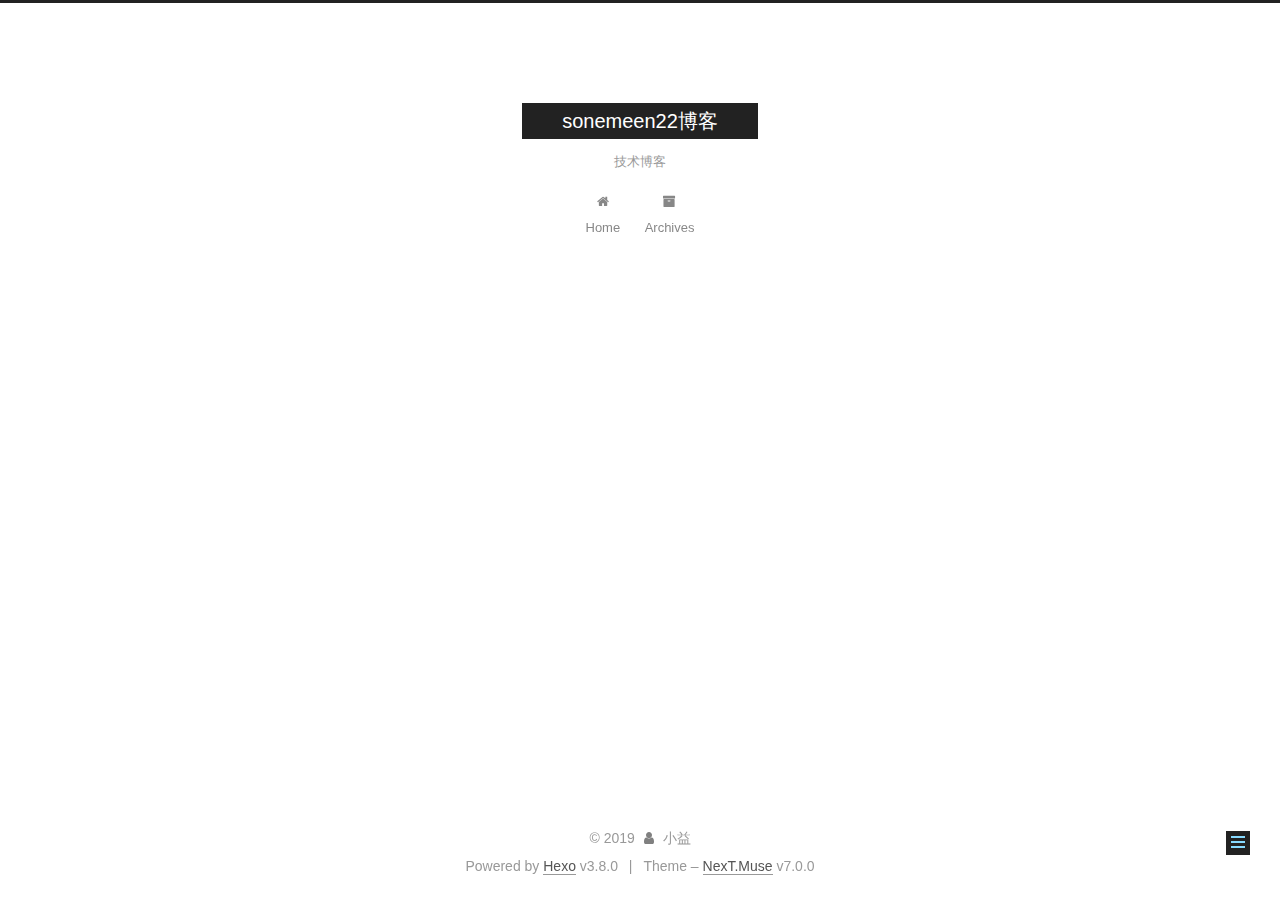
==== about/index.html @ 902f1048 "阅读次数" ====
<!DOCTYPE html>












  


<html class="theme-next muse use-motion" lang="">
<head><meta name="generator" content="Hexo 3.8.0">
  <meta charset="UTF-8">
<meta http-equiv="X-UA-Compatible" content="IE=edge">
<meta name="viewport" content="width=device-width, initial-scale=1, maximum-scale=2">
<meta name="theme-color" content="#222">


























<link rel="stylesheet" href="/lib/font-awesome/css/font-awesome.min.css?v=4.6.2">

<link rel="stylesheet" href="/css/main.css?v=7.0.0">


  <link rel="apple-touch-icon" sizes="180x180" href="/images/apple-touch-icon-next.png?v=7.0.0">


  <link rel="icon" type="image/png" sizes="32x32" href="/images/favicon-32x32-next.png?v=7.0.0">


  <link rel="icon" type="image/png" sizes="16x16" href="/images/favicon-16x16-next.png?v=7.0.0">


  <link rel="mask-icon" href="/images/logo.svg?v=7.0.0" color="#222">







<script id="hexo.configurations">
  var NexT = window.NexT || {};
  var CONFIG = {
    root: '/',
    scheme: 'Muse',
    version: '7.0.0',
    sidebar: {"position":"left","display":"post","offset":12,"b2t":false,"scrollpercent":false,"onmobile":false,"dimmer":false},
    fancybox: false,
    fastclick: false,
    lazyload: false,
    tabs: true,
    motion: {"enable":true,"async":false,"transition":{"post_block":"fadeIn","post_header":"slideDownIn","post_body":"slideDownIn","coll_header":"slideLeftIn","sidebar":"slideUpIn"}},
    algolia: {
      applicationID: '',
      apiKey: '',
      indexName: '',
      hits: {"per_page":10},
      labels: {"input_placeholder":"Search for Posts","hits_empty":"We didn't find any results for the search: ${query}","hits_stats":"${hits} results found in ${time} ms"}
    }
  };
</script>


  




  <meta name="description" content="C++开发，游戏引擎、AI。">
<meta name="keywords" content="C++，算法，机器学习">
<meta property="og:type" content="website">
<meta property="og:title" content="me">
<meta property="og:url" content="http://yoursite.com/about/index.html">
<meta property="og:site_name" content="sonemeen22博客">
<meta property="og:description" content="C++开发，游戏引擎、AI。">
<meta property="og:locale" content="default">
<meta property="og:updated_time" content="2019-02-25T10:17:49.545Z">
<meta name="twitter:card" content="summary">
<meta name="twitter:title" content="me">
<meta name="twitter:description" content="C++开发，游戏引擎、AI。">






  <link rel="canonical" href="http://yoursite.com/about/">



<script id="page.configurations">
  CONFIG.page = {
    sidebar: "",
  };
</script>

  <title>me | sonemeen22博客</title>
  












  <noscript>
  <style>
  .use-motion .motion-element,
  .use-motion .brand,
  .use-motion .menu-item,
  .sidebar-inner,
  .use-motion .post-block,
  .use-motion .pagination,
  .use-motion .comments,
  .use-motion .post-header,
  .use-motion .post-body,
  .use-motion .collection-title { opacity: initial; }

  .use-motion .logo,
  .use-motion .site-title,
  .use-motion .site-subtitle {
    opacity: initial;
    top: initial;
  }

  .use-motion .logo-line-before i { left: initial; }
  .use-motion .logo-line-after i { right: initial; }
  </style>
</noscript>

</head>

<body itemscope="" itemtype="http://schema.org/WebPage" lang="default">

  
  
    
  

  <div class="container sidebar-position-left page-post-detail">
    <div class="headband"></div>

    <header id="header" class="header" itemscope="" itemtype="http://schema.org/WPHeader">
      <div class="header-inner"><div class="site-brand-wrapper">
  <div class="site-meta">
    

    <div class="custom-logo-site-title">
      <a href="/" class="brand" rel="start">
        <span class="logo-line-before"><i></i></span>
        <span class="site-title">sonemeen22博客</span>
        <span class="logo-line-after"><i></i></span>
      </a>
    </div>
    
      
        <p class="site-subtitle">技术博客</p>
      
    
    
  </div>

  <div class="site-nav-toggle">
    <button aria-label="Toggle navigation bar">
      <span class="btn-bar"></span>
      <span class="btn-bar"></span>
      <span class="btn-bar"></span>
    </button>
  </div>
</div>



<nav class="site-nav">
  
    <ul id="menu" class="menu">
      
        
        
        
          
          <li class="menu-item menu-item-home">

    
    
    
      
    

    

    <a href="/" rel="section"><i class="menu-item-icon fa fa-fw fa-home"></i> <br>Home</a>

  </li>
        
        
        
          
          <li class="menu-item menu-item-archives">

    
    
    
      
    

    

    <a href="/archives/" rel="section"><i class="menu-item-icon fa fa-fw fa-archive"></i> <br>Archives</a>

  </li>

      
      
    </ul>
  

  
    

    
    
      
      
    
      
      
    
    

  


  

  
</nav>



  



</div>
    </header>

    


    <main id="main" class="main">
      <div class="main-inner">
        <div class="content-wrap">
          
          <div id="content" class="content">
            

  <div id="posts" class="posts-expand">
    
    
    
    <div class="post-block page">
      <header class="post-header">

<h1 class="post-title" itemprop="name headline">me

</h1>

<div class="post-meta">
  
  



</div>

</header>

      
      
      
      <div class="post-body">
        
        
          <p>C++开发，游戏引擎、AI。</p>

        
      </div>
      
      
      
    </div>
    



    
    
    
  </div>


          </div>
          

  



        </div>
        
          
  
  <div class="sidebar-toggle">
    <div class="sidebar-toggle-line-wrap">
      <span class="sidebar-toggle-line sidebar-toggle-line-first"></span>
      <span class="sidebar-toggle-line sidebar-toggle-line-middle"></span>
      <span class="sidebar-toggle-line sidebar-toggle-line-last"></span>
    </div>
  </div>

  <aside id="sidebar" class="sidebar">
    <div class="sidebar-inner">

      

      

      <div class="site-overview-wrap sidebar-panel sidebar-panel-active">
        <div class="site-overview">
          <div class="site-author motion-element" itemprop="author" itemscope="" itemtype="http://schema.org/Person">
            
              <p class="site-author-name" itemprop="name">小益</p>
              <p class="site-description motion-element" itemprop="description">开发，C++工程师</p>
          </div>

          
            <nav class="site-state motion-element">
              
                <div class="site-state-item site-state-posts">
                
                  <a href="/archives/">
                
                    <span class="site-state-item-count">3</span>
                    <span class="site-state-item-name">posts</span>
                  </a>
                </div>
              

              

              
            </nav>
          

          

          

          

          
          

          
            
          
          

        </div>
      </div>

      

      

    </div>
  </aside>
  


        
      </div>
    </main>

    <footer id="footer" class="footer">
      <div class="footer-inner">
        <div class="copyright">&copy; <span itemprop="copyrightYear">2019</span>
  <span class="with-love" id="animate">
    <i class="fa fa-user"></i>
  </span>
  <span class="author" itemprop="copyrightHolder">小益</span>

  

  
</div>


  <div class="powered-by">Powered by <a href="https://hexo.io" class="theme-link" rel="noopener" target="_blank">Hexo</a> v3.8.0</div>



  <span class="post-meta-divider">|</span>



  <div class="theme-info">Theme – <a href="https://theme-next.org" class="theme-link" rel="noopener" target="_blank">NexT.Muse</a> v7.0.0</div>




        








        
      </div>
    </footer>

    
      <div class="back-to-top">
        <i class="fa fa-arrow-up"></i>
        
      </div>
    

    

    

    
  </div>

  

<script>
  if (Object.prototype.toString.call(window.Promise) !== '[object Function]') {
    window.Promise = null;
  }
</script>


























  
  <script src="/lib/jquery/index.js?v=2.1.3"></script>

  
  <script src="/lib/velocity/velocity.min.js?v=1.2.1"></script>

  
  <script src="/lib/velocity/velocity.ui.min.js?v=1.2.1"></script>


  


  <script src="/js/src/utils.js?v=7.0.0"></script>

  <script src="/js/src/motion.js?v=7.0.0"></script>



  
  


  <script src="/js/src/schemes/muse.js?v=7.0.0"></script>



  
  <script src="/js/src/scrollspy.js?v=7.0.0"></script>
<script src="/js/src/post-details.js?v=7.0.0"></script>



  


  <script src="/js/src/bootstrap.js?v=7.0.0"></script>


  
  


  


  




  

  

  

  

  

  

  

  

  

  

  

  

  

</body>
</html>
---- css/main.css ----
/* normalize.css v3.0.2 | MIT License | git.io/normalize */
html {
  font-family: sans-serif; /* 1 */
  -ms-text-size-adjust: 100%; /* 2 */
  -webkit-text-size-adjust: 100%; /* 2 */
}
body {
  margin: 0;
}
article,
aside,
details,
figcaption,
figure,
footer,
header,
hgroup,
main,
menu,
nav,
section,
summary {
  display: block;
}
audio,
canvas,
progress,
video {
  display: inline-block; /* 1 */
  vertical-align: baseline; /* 2 */
}
audio:not([controls]) {
  display: none;
  height: 0;
}
[hidden],
template {
  display: none;
}
a {
  background-color: transparent;
}
a:active,
a:hover {
  outline: 0;
}
abbr[title] {
  border-bottom: 1px dotted;
}
b,
strong {
  font-weight: bold;
}
dfn {
  font-style: italic;
}
h1 {
  font-size: 2em;
  margin: 0.67em 0;
}
mark {
  background: #ff0;
  color: #000;
}
small {
  font-size: 80%;
}
sub,
sup {
  font-size: 75%;
  line-height: 0;
  position: relative;
  vertical-align: baseline;
}
sup {
  top: -0.5em;
}
sub {
  bottom: -0.25em;
}
img {
  border: 0;
}
svg:not(:root) {
  overflow: hidden;
}
figure {
  margin: 1em 40px;
}
hr {
  -moz-box-sizing: content-box;
  box-sizing: content-box;
  height: 0;
}
pre {
  overflow: auto;
}
code,
kbd,
pre,
samp {
  font-family: monospace, monospace;
  font-size: 1em;
}
button,
input,
optgroup,
select,
textarea {
  color: inherit; /* 1 */
  font: inherit; /* 2 */
  margin: 0; /* 3 */
}
button {
  overflow: visible;
}
button,
select {
  text-transform: none;
}
button,
html input[type="button"],
input[type="reset"],
input[type="submit"] {
  -webkit-appearance: button; /* 2 */
  cursor: pointer; /* 3 */
}
button[disabled],
html input[disabled] {
  cursor: default;
}
button::-moz-focus-inner,
input::-moz-focus-inner {
  border: 0;
  padding: 0;
}
input {
  line-height: normal;
}
input[type="checkbox"],
input[type="radio"] {
  box-sizing: border-box; /* 1 */
  padding: 0; /* 2 */
}
input[type="number"]::-webkit-inner-spin-button,
input[type="number"]::-webkit-outer-spin-button {
  height: auto;
}
input[type="search"] {
  -webkit-appearance: textfield; /* 1 */
  -moz-box-sizing: content-box;
  -webkit-box-sizing: content-box; /* 2 */
  box-sizing: content-box;
}
input[type="search"]::-webkit-search-cancel-button,
input[type="search"]::-webkit-search-decoration {
  -webkit-appearance: none;
}
fieldset {
  border: 1px solid #c0c0c0;
  margin: 0 2px;
  padding: 0.35em 0.625em 0.75em;
}
legend {
  border: 0; /* 1 */
  padding: 0; /* 2 */
}
textarea {
  overflow: auto;
}
optgroup {
  font-weight: bold;
}
table {
  border-collapse: collapse;
  border-spacing: 0;
}
td,
th {
  padding: 0;
}
::selection {
  background: #262a30;
  color: #fff;
}
body {
  position: relative;
  font-family: 'Lato', "PingFang SC", "Microsoft YaHei", sans-serif;
  font-size: 14px;
  line-height: 2;
  color: #555;
  background: #fff;
}
@media (max-width: 767px) {
  body {
    padding-right: 0 !important;
  }
}
@media (min-width: 768px) and (max-width: 991px) {
  body {
    padding-right: 0 !important;
  }
}
@media (min-width: 1200px) {
  body {
    font-size: 16px;
  }
}
h1,
h2,
h3,
h4,
h5,
h6 {
  margin: 0;
  padding: 0;
  font-weight: bold;
  line-height: 1.5;
  font-family: 'Lato', "PingFang SC", "Microsoft YaHei", sans-serif;
}
h1,
h2,
h3,
h4,
h5,
h6 {
  margin: 20px 0 15px;
}
h1 {
  font-size: 22px;
}
h1 code {
  font-size: 22px;
}
@media (max-width: 767px) {
  h1 {
    font-size: 18px;
  }
  h1 code {
    font-size: 18px;
  }
}
h2 {
  font-size: 20px;
}
h2 code {
  font-size: 20px;
}
@media (max-width: 767px) {
  h2 {
    font-size: 16px;
  }
  h2 code {
    font-size: 16px;
  }
}
h3 {
  font-size: 18px;
}
h3 code {
  font-size: 18px;
}
@media (max-width: 767px) {
  h3 {
    font-size: 14px;
  }
  h3 code {
    font-size: 14px;
  }
}
h4 {
  font-size: 16px;
}
h4 code {
  font-size: 16px;
}
@media (max-width: 767px) {
  h4 {
    font-size: 12px;
  }
  h4 code {
    font-size: 12px;
  }
}
h5 {
  font-size: 14px;
}
h5 code {
  font-size: 14px;
}
@media (max-width: 767px) {
  h5 {
    font-size: 10px;
  }
  h5 code {
    font-size: 10px;
  }
}
h6 {
  font-size: 12px;
}
h6 code {
  font-size: 12px;
}
@media (max-width: 767px) {
  h6 {
    font-size: 8px;
  }
  h6 code {
    font-size: 8px;
  }
}
p {
  margin: 0 0 20px 0;
}
a,
span.exturl {
  overflow-wrap: break-word;
  word-wrap: break-word;
  background-color: transparent;
  color: #555;
  text-decoration: none;
  outline: none;
  border-bottom: 1px solid #999;
  cursor: pointer;
}
a:hover,
span.exturl:hover {
  color: #222;
  border-bottom-color: #222;
}
blockquote {
  margin: 0;
  padding: 0;
}
img {
  display: block;
  margin: auto;
  max-width: 100%;
  height: auto;
}
hr {
  margin: 40px 0;
  height: 3px;
  border: none;
  background-color: #ddd;
  background-image: repeating-linear-gradient(-45deg, #fff, #fff 4px, transparent 4px, transparent 8px);
}
blockquote {
  padding: 0 15px;
  color: #666;
  border-left: 4px solid #ddd;
}
blockquote cite::before {
  content: "-";
  padding: 0 5px;
}
dt {
  font-weight: 700;
}
dd {
  margin: 0;
  padding: 0;
}
kbd {
  border: 1px solid #ccc;
  border-radius: 0.2em;
  box-shadow: 0.1em 0.1em 0.2em rgba(0,0,0,0.1);
  background-color: #f9f9f9;
  font-family: inherit;
  background-image: -webkit-linear-gradient(top, #eee, #fff, #eee);
  padding: 0.1em 0.3em;
  white-space: nowrap;
}
.text-left {
  text-align: left;
}
.text-center {
  text-align: center;
}
.text-right {
  text-align: right;
}
.text-justify {
  text-align: justify;
}
.text-nowrap {
  white-space: nowrap;
}
.text-lowercase {
  text-transform: lowercase;
}
.text-uppercase {
  text-transform: uppercase;
}
.text-capitalize {
  text-transform: capitalize;
}
.center-block {
  display: block;
  margin-left: auto;
  margin-right: auto;
}
.clearfix:before,
.clearfix:after {
  content: " ";
  display: table;
}
.clearfix:after {
  clear: both;
}
.pullquote {
  width: 45%;
}
.pullquote.left {
  float: left;
  margin-left: 5px;
  margin-right: 10px;
}
.pullquote.right {
  float: right;
  margin-left: 10px;
  margin-right: 5px;
}
.affix.affix.affix {
  position: fixed;
}
.translation {
  margin-top: -20px;
  font-size: 14px;
  color: #999;
}
.scrollbar-measure {
  width: 100px;
  height: 100px;
  overflow: scroll;
  position: absolute;
  top: -9999px;
}
.use-motion .motion-element {
  opacity: 0;
}
.table-container {
  margin: 20px 0;
  overflow: auto;
  -webkit-overflow-scrolling: touch;
}
table {
  width: 100%;
  border-collapse: collapse;
  border-spacing: 0;
  font-size: 14px;
}
table>tbody>tr:nth-of-type(odd) {
  background-color: #f9f9f9;
}
table>tbody>tr:hover {
  background-color: #f5f5f5;
}
caption,
th,
td {
  padding: 8px;
  text-align: left;
  vertical-align: middle;
  font-weight: normal;
}
th,
td {
  border: 1px solid #ddd;
  border-bottom: 3px solid #ddd;
}
th {
  padding-bottom: 10px;
  font-weight: 700;
}
td {
  border-bottom-width: 1px;
}
html,
body {
  height: 100%;
}
.container {
  position: relative;
}
.header-inner {
  margin: 0 auto;
  padding: 100px 0 70px;
  width: 700px;
}
@media (min-width: 1200px) {
  .container .header-inner {
    width: 800px;
  }
}
@media (min-width: 1600px) {
  .container .header-inner {
    width: 900px;
  }
}
.main-inner {
  margin: 0 auto;
  width: 700px;
}
@media (min-width: 1200px) {
  .container .main-inner {
    width: 800px;
  }
}
@media (min-width: 1600px) {
  .container .main-inner {
    width: 900px;
  }
}
.footer {
  padding: 20px 0;
}
.footer-inner {
  box-sizing: border-box;
  margin: 0px auto;
  width: 700px;
}
@media (min-width: 1200px) {
  .container .footer-inner {
    width: 800px;
  }
}
@media (min-width: 1600px) {
  .container .footer-inner {
    width: 900px;
  }
}
pre,
.highlight {
  overflow: auto;
  margin: 20px 0;
  padding: 0;
  font-size: 14px;
  color: #4d4d4c;
  background: #f7f7f7;
  line-height: 1.6;
}
pre,
code {
  font-family: consolas, Menlo, "PingFang SC", "Microsoft YaHei", monospace;
}
code {
  overflow-wrap: break-word;
  word-wrap: break-word;
  padding: 2px 4px;
  color: #555;
  background: #eee;
  border-radius: 3px;
  font-size: 14px;
}
pre {
  padding: 10px;
}
pre code {
  padding: 0;
  color: #4d4d4c;
  background: none;
  text-shadow: none;
}
.highlight {
  border-radius: 1px;
}
.highlight pre {
  border: none;
  margin: 0;
  padding: 10px 0;
}
.highlight table {
  margin: 0;
  width: auto;
  border: none;
}
.highlight td {
  border: none;
  padding: 0;
}
.highlight figcaption {
  font-size: 1em;
  color: #4d4d4c;
  line-height: 1em;
  margin-bottom: 1em;
  margin: 0em;
  padding: 0.5em;
  background: #eee;
  border-bottom: 1px solid #e9e9e9;
}
.highlight figcaption:before,
.highlight figcaption:after {
  content: " ";
  display: table;
}
.highlight figcaption:after {
  clear: both;
}
.highlight figcaption a {
  float: right;
  color: #4d4d4c;
}
.highlight figcaption a:hover {
  border-bottom-color: #4d4d4c;
}
.highlight .gutter pre {
  padding-left: 10px;
  padding-right: 10px;
  color: #869194;
  text-align: right;
  background-color: #eff2f3;
}
.highlight .code pre {
  width: 100%;
  padding-left: 10px;
  padding-right: 10px;
  background-color: #f7f7f7;
}
.highlight .line {
  height: 20px;
}
.gutter {
  -webkit-user-select: none;
  -moz-user-select: none;
  -ms-user-select: none;
  user-select: none;
}
.gist table {
  width: auto;
}
.gist table td {
  border: none;
}
pre .deletion {
  background: #fdd;
}
pre .addition {
  background: #dfd;
}
pre .meta {
  color: #8959a8;
}
pre .comment {
  color: #8e908c;
}
pre .variable,
pre .attribute,
pre .tag,
pre .name,
pre .regexp,
pre .ruby .constant,
pre .xml .tag .title,
pre .xml .pi,
pre .xml .doctype,
pre .html .doctype,
pre .css .id,
pre .css .class,
pre .css .pseudo {
  color: #c82829;
}
pre .number,
pre .preprocessor,
pre .built_in,
pre .builtin-name,
pre .literal,
pre .params,
pre .constant,
pre .command {
  color: #f5871f;
}
pre .ruby .class .title,
pre .css .rules .attribute,
pre .string,
pre .symbol,
pre .value,
pre .inheritance,
pre .header,
pre .ruby .symbol,
pre .xml .cdata,
pre .special,
pre .formula {
  color: #718c00;
}
pre .title,
pre .css .hexcolor {
  color: #3e999f;
}
pre .function,
pre .python .decorator,
pre .python .title,
pre .ruby .function .title,
pre .ruby .title .keyword,
pre .perl .sub,
pre .javascript .title,
pre .coffeescript .title {
  color: #4271ae;
}
pre .keyword,
pre .javascript .function {
  color: #8959a8;
}
.posts-expand .post-body img.full-image {
  border: none;
}
.blockquote-center,
.page-home .post-type-quote blockquote,
.page-post-detail .post-type-quote blockquote {
  position: relative;
  margin: 40px 0;
  padding: 0;
  border-left: none;
  text-align: center;
}
.blockquote-center::before,
.page-home .post-type-quote blockquote::before,
.page-post-detail .post-type-quote blockquote::before,
.blockquote-center::after,
.page-home .post-type-quote blockquote::after,
.page-post-detail .post-type-quote blockquote::after {
  position: absolute;
  content: ' ';
  display: block;
  width: 100%;
  height: 24px;
  opacity: 0.2;
  background-repeat: no-repeat;
  background-position: 0 -6px;
  background-size: 22px 22px;
}
.blockquote-center::before,
.page-home .post-type-quote blockquote::before,
.page-post-detail .post-type-quote blockquote::before {
  top: -20px;
  background-image: url("../images/quote-l.svg");
  border-top: 1px solid #ccc;
}
.blockquote-center::after,
.page-home .post-type-quote blockquote::after,
.page-post-detail .post-type-quote blockquote::after {
  bottom: -20px;
  background-image: url("../images/quote-r.svg");
  border-bottom: 1px solid #ccc;
  background-position: 100% 8px;
}
.blockquote-center p,
.page-home .post-type-quote blockquote p,
.page-post-detail .post-type-quote blockquote p,
.blockquote-center div,
.page-home .post-type-quote blockquote div,
.page-post-detail .post-type-quote blockquote div {
  text-align: center;
}
.post .post-body .group-picture img {
  box-sizing: border-box;
  padding: 0 3px;
  border: none;
}
.post .group-picture-row {
  overflow: hidden;
  margin-top: 6px;
}
.post .group-picture-row:first-child {
  margin-top: 0;
}
.post .group-picture-column {
  float: left;
}
.page-post-detail .post-body .group-picture-column {
  float: none;
  margin-top: 10px;
  width: auto !important;
}
.page-post-detail .post-body .group-picture-column img {
  margin: 0 auto;
}
.page-archive .group-picture-container {
  overflow: hidden;
}
.page-archive .group-picture-row {
  float: left;
}
.page-archive .group-picture-row:first-child {
  margin-top: 6px;
}
.page-archive .group-picture-column {
  max-width: 150px;
  max-height: 150px;
}
.post-body .note {
  position: relative;
  padding: 15px;
  margin-bottom: 20px;
  border: 1px solid #eee;
  border-left-width: 5px;
  border-radius: 3px;
}
.post-body .note h2,
.post-body .note h3,
.post-body .note h4,
.post-body .note h5,
.post-body .note h6 {
  margin-top: 0;
  margin-bottom: 0;
  border-bottom: initial;
  padding-top: 0 !important;
}
.post-body .note p:first-child,
.post-body .note ul:first-child,
.post-body .note ol:first-child,
.post-body .note table:first-child,
.post-body .note pre:first-child,
.post-body .note blockquote:first-child {
  margin-top: 0;
}
.post-body .note p:last-child,
.post-body .note ul:last-child,
.post-body .note ol:last-child,
.post-body .note table:last-child,
.post-body .note pre:last-child,
.post-body .note blockquote:last-child {
  margin-bottom: 0;
}
.post-body .note.default {
  border-left-color: #777;
}
.post-body .note.default h2,
.post-body .note.default h3,
.post-body .note.default h4,
.post-body .note.default h5,
.post-body .note.default h6 {
  color: #777;
}
.post-body .note.primary {
  border-left-color: #6f42c1;
}
.post-body .note.primary h2,
.post-body .note.primary h3,
.post-body .note.primary h4,
.post-body .note.primary h5,
.post-body .note.primary h6 {
  color: #6f42c1;
}
.post-body .note.info {
  border-left-color: #428bca;
}
.post-body .note.info h2,
.post-body .note.info h3,
.post-body .note.info h4,
.post-body .note.info h5,
.post-body .note.info h6 {
  color: #428bca;
}
.post-body .note.success {
  border-left-color: #5cb85c;
}
.post-body .note.success h2,
.post-body .note.success h3,
.post-body .note.success h4,
.post-body .note.success h5,
.post-body .note.success h6 {
  color: #5cb85c;
}
.post-body .note.warning {
  border-left-color: #f0ad4e;
}
.post-body .note.warning h2,
.post-body .note.warning h3,
.post-body .note.warning h4,
.post-body .note.warning h5,
.post-body .note.warning h6 {
  color: #f0ad4e;
}
.post-body .note.danger {
  border-left-color: #d9534f;
}
.post-body .note.danger h2,
.post-body .note.danger h3,
.post-body .note.danger h4,
.post-body .note.danger h5,
.post-body .note.danger h6 {
  color: #d9534f;
}
.post-body .label {
  display: inline;
  padding: 0 2px;
  white-space: nowrap;
}
.post-body .label.default {
  background-color: #f0f0f0;
}
.post-body .label.primary {
  background-color: #efe6f7;
}
.post-body .label.info {
  background-color: #e5f2f8;
}
.post-body .label.success {
  background-color: #e7f4e9;
}
.post-body .label.warning {
  background-color: #fcf6e1;
}
.post-body .label.danger {
  background-color: #fae8eb;
}
.post-body .tabs {
  position: relative;
  display: block;
  margin-bottom: 20px;
  padding-top: 10px;
}
.post-body .tabs ul.nav-tabs {
  margin: 0;
  padding: 0;
  display: flex;
  margin-bottom: -1px;
}
@media (max-width: 413px) {
  .post-body .tabs ul.nav-tabs {
    display: block;
    margin-bottom: 5px;
  }
}
.post-body .tabs ul.nav-tabs li.tab {
  list-style-type: none !important;
  margin: 0 0.25em 0 0;
  border-top: 3px solid transparent;
  border-left: 1px solid transparent;
  border-right: 1px solid transparent;
}
@media (max-width: 413px) {
  .post-body .tabs ul.nav-tabs li.tab {
    margin: initial;
    border-top: 1px solid transparent;
    border-left: 3px solid transparent;
    border-right: 1px solid transparent;
    border-bottom: 1px solid transparent;
  }
}
.post-body .tabs ul.nav-tabs li.tab a {
  outline: 0;
  border-bottom: initial;
  display: block;
  line-height: 1.8em;
  padding: 0.25em 0.75em;
  transition-duration: 0.2s;
  transition-timing-function: ease-out;
  transition-delay: 0s;
}
.post-body .tabs ul.nav-tabs li.tab a i {
  width: 1.285714285714286em;
}
.post-body .tabs ul.nav-tabs li.tab.active {
  border-top: 3px solid #fc6423;
  border-left: 1px solid #ddd;
  border-right: 1px solid #ddd;
  background-color: #fff;
}
@media (max-width: 413px) {
  .post-body .tabs ul.nav-tabs li.tab.active {
    border-top: 1px solid #ddd;
    border-left: 3px solid #fc6423;
    border-right: 1px solid #ddd;
    border-bottom: 1px solid #ddd;
  }
}
.post-body .tabs ul.nav-tabs li.tab.active a {
  cursor: default;
  color: #555;
}
.post-body .tabs .tab-content {
  background-color: #fff;
}
.post-body .tabs .tab-content .tab-pane {
  border: 1px solid #ddd;
  padding: 20px 20px 0 20px;
}
.post-body .tabs .tab-content .tab-pane:not(.active) {
  display: none !important;
}
.post-body .tabs .tab-content .tab-pane.active {
  display: block !important;
}
.btn {
  display: inline-block;
  padding: 0 20px;
  font-size: 14px;
  color: #fff;
  background: #222;
  border: 2px solid #222;
  text-decoration: none;
  border-radius: 0;
  transition-property: background-color;
  transition-duration: 0.2s;
  transition-timing-function: ease-in-out;
  transition-delay: 0s;
  line-height: 2;
}
.btn:hover {
  border-color: #222;
  color: #222;
  background: #fff;
}
.btn +.btn {
  margin: 0 0 8px 8px;
}
.btn .fa-fw {
  width: 1.285714285714286em;
  text-align: left;
}
.btn-bar {
  display: block;
  width: 22px;
  height: 2px;
  background: #555;
  border-radius: 1px;
}
.btn-bar+.btn-bar {
  margin-top: 4px;
}
.pagination {
  margin: 120px 0 40px;
  text-align: center;
  border-top: 1px solid #eee;
}
.page-number-basic,
.pagination .prev,
.pagination .next,
.pagination .page-number,
.pagination .space {
  display: inline-block;
  position: relative;
  top: -1px;
  margin: 0 10px;
  padding: 0 11px;
}
@media (max-width: 767px) {
  .page-number-basic,
  .pagination .prev,
  .pagination .next,
  .pagination .page-number,
  .pagination .space {
    margin: 0 5px;
  }
}
.pagination .prev,
.pagination .next,
.pagination .page-number {
  border-bottom: 0;
  border-top: 1px solid #eee;
  transition-property: border-color;
  transition-duration: 0.2s;
  transition-timing-function: ease-in-out;
  transition-delay: 0s;
}
.pagination .prev:hover,
.pagination .next:hover,
.pagination .page-number:hover {
  border-top-color: #222;
}
.pagination .space {
  padding: 0;
  margin: 0;
}
.pagination .prev {
  margin-left: 0;
}
.pagination .next {
  margin-right: 0;
}
.pagination .page-number.current {
  color: #fff;
  background: #ccc;
  border-top-color: #ccc;
}
@media (max-width: 767px) {
  .pagination {
    border-top: none;
  }
  .pagination .prev,
  .pagination .next,
  .pagination .page-number {
    margin-bottom: 10px;
    border-top: 0;
    border-bottom: 1px solid #eee;
    padding: 0 10px;
  }
  .pagination .prev:hover,
  .pagination .next:hover,
  .pagination .page-number:hover {
    border-bottom-color: #222;
  }
}
.comments {
  margin: 60px 20px 0;
}
.tag-cloud {
  text-align: center;
}
.tag-cloud a {
  display: inline-block;
  margin: 10px;
}
.tag-cloud a:hover {
  color: #222 !important;
}
.back-to-top {
  box-sizing: border-box;
  position: fixed;
  bottom: -100px;
  right: 30px;
  z-index: 1050;
  padding: 0 6px;
  width: 24px;
  background: #222;
  font-size: 12px;
  opacity: 1;
  color: #fff;
  cursor: pointer;
  text-align: center;
  -webkit-transform: translateZ(0);
  transition-property: bottom;
  transition-duration: 0.2s;
  transition-timing-function: ease-in-out;
  transition-delay: 0s;
}
@media (min-width: 768px) and (max-width: 991px) {
  .back-to-top {
    display: none !important;
  }
}
@media (max-width: 767px) {
  .back-to-top {
    display: none !important;
  }
}
.back-to-top.back-to-top-on {
  bottom: 19px;
}
.header {
  background: transparent;
}
.header-inner {
  position: relative;
}
.headband {
  height: 3px;
  background: #222;
}
.site-meta {
  margin: 0;
  text-align: center;
}
@media (max-width: 767px) {
  .site-meta {
    text-align: center;
  }
}
.brand {
  position: relative;
  display: inline-block;
  padding: 0 40px;
  color: #fff;
  background: #222;
  border-bottom: none;
}
.brand:hover {
  color: #fff;
}
.logo {
  display: inline-block;
  margin-right: 5px;
  line-height: 36px;
  vertical-align: top;
}
.site-title {
  display: inline-block;
  vertical-align: top;
  line-height: 36px;
  font-size: 20px;
  font-weight: normal;
  font-family: 'Lato', "PingFang SC", "Microsoft YaHei", sans-serif;
}
.site-subtitle {
  margin-top: 10px;
  font-size: 13px;
  color: #999;
}
.use-motion .brand {
  opacity: 0;
}
.use-motion .logo,
.use-motion .site-title,
.use-motion .site-subtitle,
.use-motion .custom-logo-image {
  opacity: 0;
  position: relative;
  top: -10px;
}
.site-nav-toggle {
  display: none;
  position: absolute;
  top: 10px;
  left: 10px;
}
@media (max-width: 767px) {
  .site-nav-toggle {
    display: block;
  }
}
.site-nav-toggle button {
  margin-top: 2px;
  padding: 9px 10px;
  background: transparent;
  border: none;
}
@media (max-width: 767px) {
  .site-nav {
    display: none;
    margin: 0 -10px;
    padding: 0 10px;
    clear: both;
    border-top: 1px solid #ddd;
  }
}
@media (min-width: 768px) and (max-width: 991px) {
  .site-nav {
    display: block !important;
  }
}
@media (min-width: 992px) {
  .site-nav {
    display: block !important;
  }
}
.menu {
  margin-top: 20px;
  padding-left: 0;
  text-align: center;
}
.menu .menu-item {
  display: inline-block;
  margin: 0 10px;
  list-style: none;
}
@media screen and (max-width: 767px) {
  .menu .menu-item {
    margin-top: 10px;
  }
}
.menu .menu-item a,
.menu .menu-item span.exturl {
  display: block;
  font-size: 13px;
  line-height: inherit;
  border-bottom: 1px solid transparent;
  transition-property: border-color;
  transition-duration: 0.2s;
  transition-timing-function: ease-in-out;
  transition-delay: 0s;
}
.menu .menu-item a:hover,
.menu .menu-item span.exturl:hover {
  border-bottom-color: #222;
}
.menu .menu-item .fa {
  margin-right: 5px;
}
.use-motion .menu-item {
  opacity: 0;
}
.post-body {
  overflow-wrap: break-word;
  word-wrap: break-word;
  font-family: 'Lato', "PingFang SC", "Microsoft YaHei", sans-serif;
}
.post-body .exturl .fa {
  font-size: 14px;
  margin-left: 4px;
}
.post-body .fancybox img {
  display: block !important;
  margin: 0 auto;
  cursor: pointer;
  cursor: zoom-in;
  cursor: -webkit-zoom-in;
}
.post-body .image-caption,
.post-body .figure .caption {
  margin: -20px auto 15px;
  text-align: center;
  font-size: 14px;
  color: #999;
  font-weight: bold;
  line-height: 1;
}
.post-sticky-flag {
  display: inline-block;
  font-size: 16px;
  -ms-transform: rotate(30deg);
  -webkit-transform: rotate(30deg);
  -moz-transform: rotate(30deg);
  -ms-transform: rotate(30deg);
  -o-transform: rotate(30deg);
  transform: rotate(30deg);
}
.use-motion .post-block,
.use-motion .pagination,
.use-motion .comments {
  opacity: 0;
}
.use-motion .post-header {
  opacity: 0;
}
.use-motion .post-body {
  opacity: 0;
}
.use-motion .collection-title {
  opacity: 0;
}
.posts-expand {
  padding-top: 40px;
}
@media (max-width: 767px) {
  .posts-expand {
    margin: 0 20px;
  }
  .post-body pre .gutter pre {
    padding-right: 10px;
  }
  .post-body .highlight {
    margin-left: 0px;
    margin-right: 0px;
    padding: 0;
  }
  .post-body .highlight .gutter pre {
    padding-right: 10px;
  }
}
@media (min-width: 992px) {
  .posts-expand .post-body {
    text-align: justify;
  }
}
.posts-expand .post-body h2,
.posts-expand .post-body h3,
.posts-expand .post-body h4,
.posts-expand .post-body h5,
.posts-expand .post-body h6 {
  padding-top: 10px;
}
.posts-expand .post-body h2 .header-anchor,
.posts-expand .post-body h3 .header-anchor,
.posts-expand .post-body h4 .header-anchor,
.posts-expand .post-body h5 .header-anchor,
.posts-expand .post-body h6 .header-anchor {
  float: right;
  margin-left: 10px;
  color: #ccc;
  border-bottom-style: none;
  visibility: hidden;
}
.posts-expand .post-body h2 .header-anchor:hover,
.posts-expand .post-body h3 .header-anchor:hover,
.posts-expand .post-body h4 .header-anchor:hover,
.posts-expand .post-body h5 .header-anchor:hover,
.posts-expand .post-body h6 .header-anchor:hover {
  color: inherit;
}
.posts-expand .post-body h2:hover .header-anchor,
.posts-expand .post-body h3:hover .header-anchor,
.posts-expand .post-body h4:hover .header-anchor,
.posts-expand .post-body h5:hover .header-anchor,
.posts-expand .post-body h6:hover .header-anchor {
  visibility: visible;
}
.posts-expand .post-body ul > li {
  list-style: circle;
}
.posts-expand .post-body img {
  box-sizing: border-box;
  margin: 0 auto 25px;
  padding: 3px;
  border: 1px solid #ddd;
}
@media (max-width: 767px) {
  .posts-collapse {
    margin: 0 20px;
  }
  .posts-collapse .post-title,
  .posts-collapse .post-meta {
    display: block;
    width: auto;
    text-align: left;
  }
}
.posts-collapse {
  position: relative;
  z-index: 1010;
  margin-left: 55px;
}
.posts-collapse::after {
  content: " ";
  position: absolute;
  top: 20px;
  left: 0;
  margin-left: -2px;
  width: 4px;
  height: 100%;
  background: #f5f5f5;
  z-index: -1;
}
@media (max-width: 767px) {
  .posts-collapse {
    margin: 0 20px;
  }
}
.posts-collapse .collection-title {
  position: relative;
  margin: 60px 0;
}
.posts-collapse .collection-title h1,
.posts-collapse .collection-title h2 {
  margin-left: 20px;
}
.posts-collapse .collection-title small {
  color: #bbb;
  margin-left: 5px;
}
.posts-collapse .collection-title::before {
  content: " ";
  position: absolute;
  left: 0;
  top: 50%;
  margin-left: -4px;
  margin-top: -4px;
  width: 8px;
  height: 8px;
  background: #bbb;
  border-radius: 50%;
}
.posts-collapse .post {
  margin: 30px 0;
}
.posts-collapse .post-header {
  position: relative;
  transition-duration: 0.2s;
  transition-timing-function: ease-in-out;
  transition-delay: 0s;
  transition-property: border;
  border-bottom: 1px dashed #ccc;
}
.posts-collapse .post-header::before {
  content: " ";
  position: absolute;
  left: 0;
  top: 12px;
  width: 6px;
  height: 6px;
  margin-left: -4px;
  background: #bbb;
  border-radius: 50%;
  border: 1px solid #fff;
  transition-duration: 0.2s;
  transition-timing-function: ease-in-out;
  transition-delay: 0s;
  transition-property: background;
}
.posts-collapse .post-header:hover {
  border-bottom-color: #666;
}
.posts-collapse .post-header:hover::before {
  background: #222;
}
.posts-collapse .post-meta {
  position: absolute;
  font-size: 12px;
  left: 20px;
  top: 5px;
}
.posts-collapse .post-comments-count {
  display: none;
}
.posts-collapse .post-title {
  margin-left: 60px;
  font-size: 16px;
  font-weight: normal;
  line-height: inherit;
}
.posts-collapse .post-title::after {
  margin-left: 3px;
  opacity: 0.6;
}
.posts-collapse .post-title a,
.posts-collapse .post-title span.exturl {
  color: #666;
  border-bottom: none;
}
.page-home .post-type-quote .post-header,
.page-post-detail .post-type-quote .post-header,
.page-home .post-type-quote .post-tags,
.page-post-detail .post-type-quote .post-tags {
  display: none;
}
.posts-expand .post-title {
  overflow-wrap: break-word;
  word-wrap: break-word;
  text-align: center;
  font-weight: 400;
}
.posts-expand .post-title-link {
  display: inline-block;
  position: relative;
  color: #555;
  border-bottom: none;
  line-height: 1.2;
  vertical-align: top;
}
.posts-expand .post-title-link::before {
  content: "";
  position: absolute;
  width: 100%;
  height: 2px;
  bottom: 0;
  left: 0;
  background-color: #000;
  visibility: hidden;
  -webkit-transform: scaleX(0);
  -moz-transform: scaleX(0);
  -ms-transform: scaleX(0);
  -o-transform: scaleX(0);
  transform: scaleX(0);
  transition-duration: 0.2s;
  transition-timing-function: ease-in-out;
  transition-delay: 0s;
}
.posts-expand .post-title-link:hover::before {
  visibility: visible;
  -webkit-transform: scaleX(1);
  -moz-transform: scaleX(1);
  -ms-transform: scaleX(1);
  -o-transform: scaleX(1);
  transform: scaleX(1);
}
.posts-expand .post-title-link .fa {
  font-size: 20px;
  margin-left: 5px;
}
.posts-expand .post-meta {
  margin: 3px 0 60px 0;
  color: #999;
  font-family: 'Lato', "PingFang SC", "Microsoft YaHei", sans-serif;
  font-size: 12px;
  text-align: center;
}
.posts-expand .post-meta .post-category-list {
  display: inline-block;
  margin: 0;
  padding: 3px;
}
.posts-expand .post-meta .post-category-list-link {
  color: #999;
}
.posts-expand .post-meta .post-description {
  font-size: 14px;
  margin-top: 2px;
}
.posts-expand .post-meta time {
  border-bottom: 1px dashed #999;
  cursor: help;
}
.post-meta-divider {
  margin: 0 0.5em;
}
.post-meta-item-icon {
  margin-right: 3px;
}
@media (min-width: 768px) and (max-width: 991px) {
  .post-meta-item-icon {
    display: inline-block;
  }
}
@media (max-width: 767px) {
  .post-meta-item-icon {
    display: inline-block;
  }
}
@media (min-width: 768px) and (max-width: 991px) {
  .post-meta-item-text {
    display: none;
  }
}
@media (max-width: 767px) {
  .post-meta-item-text {
    display: none;
  }
}
.post-button {
  margin-top: 40px;
}
.posts-expand .post-tags {
  margin-top: 40px;
  text-align: center;
}
.posts-expand .post-tags a {
  display: inline-block;
  margin-right: 10px;
  font-size: 13px;
}
.post-nav {
  display: table;
  margin-top: 15px;
  width: 100%;
  border-top: 1px solid #eee;
}
.post-nav-divider {
  display: table-cell;
  width: 10%;
}
.post-nav-item {
  display: table-cell;
  padding: 10px 0 0 0;
  width: 45%;
  vertical-align: top;
}
.post-nav-item a {
  position: relative;
  display: block;
  line-height: 25px;
  font-size: 14px;
  color: #555;
  border-bottom: none;
}
.post-nav-item a:hover {
  color: #222;
  border-bottom: none;
}
.post-nav-item a:active {
  top: 2px;
}
.post-nav-item .fa {
  font-size: 12px;
  margin-right: 5px;
}
.post-nav-next a {
  padding-left: 5px;
}
.post-nav-prev {
  text-align: right;
}
.post-nav-prev a {
  padding-right: 5px;
}
.post-nav-prev .fa {
  margin-left: 5px;
}
.posts-expand .post-eof {
  display: block;
  margin: 80px auto 60px;
  width: 8%;
  height: 1px;
  background: #ccc;
  text-align: center;
}
.post:last-child .post-eof.post-eof.post-eof {
  display: none;
}
.post-gallery {
  display: table;
  table-layout: fixed;
  width: 100%;
  border-collapse: separate;
}
.post-gallery-row {
  display: table-row;
}
.post-gallery .post-gallery-img {
  display: table-cell;
  text-align: center;
  vertical-align: middle;
  border: none;
}
.post-gallery .post-gallery-img img {
  max-width: 100%;
  max-height: 100%;
  border: none;
}
.fancybox-close,
.fancybox-close:hover {
  border: none;
}
.rtl.post-body p,
.rtl.post-body a,
.rtl.post-body h1,
.rtl.post-body h2,
.rtl.post-body h3,
.rtl.post-body h4,
.rtl.post-body h5,
.rtl.post-body h6,
.rtl.post-body li,
.rtl.post-body ul,
.rtl.post-body ol {
  direction: rtl;
  font-family: UKIJ Ekran;
}
.rtl.post-title {
  font-family: UKIJ Ekran;
}
.sidebar {
  position: fixed;
  right: 0;
  top: 0;
  bottom: 0;
  width: 0;
  z-index: 1040;
  box-shadow: inset 0 2px 6px #000;
  background: #222;
  -webkit-transform: translateZ(0);
}
.sidebar a,
.sidebar .exturl {
  color: #999;
  border-bottom-color: #555;
}
.sidebar a:hover,
.sidebar .exturl:hover {
  color: #eee;
}
@media (min-width: 768px) and (max-width: 991px) {
  .sidebar {
    display: none !important;
  }
}
@media (max-width: 767px) {
  .sidebar {
    display: none !important;
  }
}
.sidebar-inner {
  position: relative;
  padding: 20px 10px;
  color: #999;
  text-align: center;
}
.site-overview-wrap {
  overflow: hidden;
}
.site-overview {
  overflow-y: auto;
  overflow-x: hidden;
}
.cc-license {
  margin-top: 10px;
  text-align: center;
}
.cc-license .cc-opacity {
  opacity: 0.7;
  border-bottom: none;
}
.cc-license .cc-opacity:hover {
  opacity: 0.9;
}
.cc-license img {
  display: inline-block;
}
.sidebar-toggle {
  position: fixed;
  right: 30px;
  bottom: 45px;
  width: 14px;
  height: 14px;
  padding: 5px;
  background: #222;
  line-height: 0;
  z-index: 1050;
  cursor: pointer;
  -webkit-transform: translateZ(0);
}
@media (min-width: 768px) and (max-width: 991px) {
  .sidebar-toggle {
    display: none !important;
  }
}
@media (max-width: 767px) {
  .sidebar-toggle {
    display: none !important;
  }
}
.sidebar-toggle-line {
  position: relative;
  display: inline-block;
  vertical-align: top;
  height: 2px;
  width: 100%;
  background: #fff;
  margin-top: 3px;
}
.sidebar-toggle-line:first-child {
  margin-top: 0;
}
.site-author-image {
  display: block;
  margin: 0 auto;
  padding: 2px;
  max-width: 96px;
  height: auto;
  border: 2px solid #333;
  opacity: 1;
}
.site-author-name {
  margin: 5px 0 0;
  text-align: center;
  color: #f5f5f5;
  font-weight: normal;
}
.site-description {
  margin-top: 5px;
  text-align: center;
  font-size: 14px;
  color: #999;
}
.site-state {
  overflow: hidden;
  line-height: 1.4;
  white-space: nowrap;
  text-align: center;
}
.site-state-item {
  display: inline-block;
  padding: 0 15px;
  border-left: 1px solid #333;
}
.site-state-item:first-child {
  border-left: none;
}
.site-state-item a {
  border-bottom: none;
}
.site-state-item-count {
  display: block;
  text-align: center;
  color: inherit;
  font-weight: 600;
  font-size: 18px;
}
.site-state-item-name {
  font-size: 13px;
  color: inherit;
}
.feed-link {
  margin-top: 20px;
}
.feed-link a {
  display: inline-block;
  padding: 0 15px;
  color: #fc6423;
  border: 1px solid #fc6423;
  border-radius: 4px;
}
.feed-link a i {
  color: #fc6423;
  font-size: 14px;
}
.feed-link a:hover {
  color: #fff;
  background: #fc6423;
}
.feed-link a:hover i {
  color: #fff;
}
.links-of-author {
  margin-top: 20px;
}
.links-of-author a,
.links-of-author .exturl {
  display: inline-block;
  vertical-align: middle;
  margin-right: 10px;
  margin-bottom: 10px;
  border-bottom-color: #555;
  font-size: 13px;
}
.links-of-author a:before,
.links-of-author .exturl:before {
  display: inline-block;
  vertical-align: middle;
  margin-right: 3px;
  content: " ";
  width: 4px;
  height: 4px;
  border-radius: 50%;
  background: #d285ec;
}
.links-of-blogroll {
  font-size: 13px;
}
.links-of-blogroll-title {
  margin-top: 20px;
  font-size: 14px;
  font-weight: 600;
}
.links-of-blogroll-list {
  margin: 0;
  padding: 0;
  list-style: none;
}
.links-of-blogroll-item {
  padding: 2px 10px;
}
.links-of-blogroll-item a,
.links-of-blogroll-item span.exturl {
  max-width: 280px;
  box-sizing: border-box;
  display: inline-block;
  overflow: hidden;
  white-space: nowrap;
  text-overflow: ellipsis;
}
.sidebar-nav {
  margin: 0 0 20px;
  padding-left: 0;
}
.sidebar-nav li {
  display: inline-block;
  cursor: pointer;
  border-bottom: 1px solid transparent;
  font-size: 14px;
  color: #555;
}
.sidebar-nav li:hover {
  color: #f5f5f5;
}
.page-post-detail .sidebar-nav-toc {
  padding: 0 5px;
}
.page-post-detail .sidebar-nav-overview {
  margin-left: 10px;
}
.sidebar-nav .sidebar-nav-active {
  color: #87daff;
  border-bottom-color: #87daff;
}
.sidebar-nav .sidebar-nav-active:hover {
  color: #87daff;
}
.sidebar-panel {
  display: none;
}
.sidebar-panel-active {
  display: block;
}
.post-toc-empty {
  font-size: 14px;
  color: #666;
}
.post-toc-wrap {
  overflow: hidden;
}
.post-toc {
  overflow: auto;
}
.post-toc ol {
  margin: 0;
  padding: 0 2px 5px 10px;
  text-align: left;
  list-style: none;
  font-size: 14px;
}
.post-toc ol > ol {
  padding-left: 0;
}
.post-toc ol a {
  transition-duration: 0.2s;
  transition-timing-function: ease-in-out;
  transition-delay: 0s;
  transition-property: all;
  color: #999;
  border-bottom-color: #555;
}
.post-toc ol a:hover {
  color: #ccc;
  border-bottom-color: #ccc;
}
.post-toc .nav-item {
  overflow: hidden;
  text-overflow: ellipsis;
  white-space: nowrap;
  line-height: 1.8;
}
.post-toc .nav .nav-child {
  display: none;
}
.post-toc .nav .active > .nav-child {
  display: block;
}
.post-toc .nav .active-current > .nav-child {
  display: block;
}
.post-toc .nav .active-current > .nav-child > .nav-item {
  display: block;
}
.post-toc .nav .active > a {
  color: #87daff;
  border-bottom-color: #87daff;
}
.post-toc .nav .active-current > a {
  color: #87daff;
}
.post-toc .nav .active-current > a:hover {
  color: #87daff;
}
.footer {
  font-size: 14px;
  color: #999;
}
.footer img {
  border: none;
}
.footer-inner {
  text-align: center;
}
.with-love {
  display: inline-block;
  margin: 0 5px;
  color: #808080;
}
.powered-by,
.theme-info {
  display: inline-block;
}
@-moz-keyframes iconAnimate {
  0%, 100% {
    -webkit-transform: scale(1);
    -moz-transform: scale(1);
    -ms-transform: scale(1);
    -o-transform: scale(1);
    transform: scale(1);
  }
  10%, 30% {
    -webkit-transform: scale(0.9);
    -moz-transform: scale(0.9);
    -ms-transform: scale(0.9);
    -o-transform: scale(0.9);
    transform: scale(0.9);
  }
  20%, 40%, 60%, 80% {
    -webkit-transform: scale(1.1);
    -moz-transform: scale(1.1);
    -ms-transform: scale(1.1);
    -o-transform: scale(1.1);
    transform: scale(1.1);
  }
  50%, 70% {
    -webkit-transform: scale(1.1);
    -moz-transform: scale(1.1);
    -ms-transform: scale(1.1);
    -o-transform: scale(1.1);
    transform: scale(1.1);
  }
}
@-webkit-keyframes iconAnimate {
  0%, 100% {
    -webkit-transform: scale(1);
    -moz-transform: scale(1);
    -ms-transform: scale(1);
    -o-transform: scale(1);
    transform: scale(1);
  }
  10%, 30% {
    -webkit-transform: scale(0.9);
    -moz-transform: scale(0.9);
    -ms-transform: scale(0.9);
    -o-transform: scale(0.9);
    transform: scale(0.9);
  }
  20%, 40%, 60%, 80% {
    -webkit-transform: scale(1.1);
    -moz-transform: scale(1.1);
    -ms-transform: scale(1.1);
    -o-transform: scale(1.1);
    transform: scale(1.1);
  }
  50%, 70% {
    -webkit-transform: scale(1.1);
    -moz-transform: scale(1.1);
    -ms-transform: scale(1.1);
    -o-transform: scale(1.1);
    transform: scale(1.1);
  }
}
@-o-keyframes iconAnimate {
  0%, 100% {
    -webkit-transform: scale(1);
    -moz-transform: scale(1);
    -ms-transform: scale(1);
    -o-transform: scale(1);
    transform: scale(1);
  }
  10%, 30% {
    -webkit-transform: scale(0.9);
    -moz-transform: scale(0.9);
    -ms-transform: scale(0.9);
    -o-transform: scale(0.9);
    transform: scale(0.9);
  }
  20%, 40%, 60%, 80% {
    -webkit-transform: scale(1.1);
    -moz-transform: scale(1.1);
    -ms-transform: scale(1.1);
    -o-transform: scale(1.1);
    transform: scale(1.1);
  }
  50%, 70% {
    -webkit-transform: scale(1.1);
    -moz-transform: scale(1.1);
    -ms-transform: scale(1.1);
    -o-transform: scale(1.1);
    transform: scale(1.1);
  }
}
@keyframes iconAnimate {
  0%, 100% {
    -webkit-transform: scale(1);
    -moz-transform: scale(1);
    -ms-transform: scale(1);
    -o-transform: scale(1);
    transform: scale(1);
  }
  10%, 30% {
    -webkit-transform: scale(0.9);
    -moz-transform: scale(0.9);
    -ms-transform: scale(0.9);
    -o-transform: scale(0.9);
    transform: scale(0.9);
  }
  20%, 40%, 60%, 80% {
    -webkit-transform: scale(1.1);
    -moz-transform: scale(1.1);
    -ms-transform: scale(1.1);
    -o-transform: scale(1.1);
    transform: scale(1.1);
  }
  50%, 70% {
    -webkit-transform: scale(1.1);
    -moz-transform: scale(1.1);
    -ms-transform: scale(1.1);
    -o-transform: scale(1.1);
    transform: scale(1.1);
  }
}
.local-search-pop-overlay {
  position: fixed;
  width: 100%;
  height: 100%;
  top: 0;
  left: 0;
  z-index: 2080;
  background-color: rgba(0,0,0,0.3);
}
.local-search-popup {
  display: none;
  position: fixed;
  top: 10%;
  left: 50%;
  margin-left: -350px;
  width: 700px;
  height: 80%;
  padding: 0;
  background: #fff;
  color: #333;
  z-index: 9999;
  border-radius: 5px;
}
@media (max-width: 767px) {
  .local-search-popup {
    padding: 0;
    top: 0;
    left: 0;
    margin: 0;
    width: 100%;
    height: 100%;
    border-radius: 0;
  }
}
.local-search-popup ul.search-result-list {
  padding: 0;
  margin: 0 5px;
}
.local-search-popup p.search-result {
  border-bottom: 1px dashed #ccc;
  padding: 5px 0;
}
.local-search-popup a.search-result-title {
  font-weight: bold;
  font-size: 16px;
}
.local-search-popup .search-keyword {
  border-bottom: 1px dashed #f00;
  font-weight: bold;
  color: #f00;
}
.local-search-popup .local-search-header {
  padding: 5px;
  height: 36px;
  background: #f5f5f5;
  border-top-left-radius: 5px;
  border-top-right-radius: 5px;
}
.local-search-popup #local-search-result {
  overflow: auto;
  position: relative;
  padding: 5px 25px;
  height: calc(100% - 55px);
}
.local-search-popup .local-search-input-wrapper {
  display: inline-block;
  width: calc(100% - 90px);
  height: 36px;
  line-height: 36px;
  padding: 0 5px;
}
.local-search-popup .local-search-input-wrapper input {
  padding: 8px 0;
  height: 20px;
  display: block;
  width: 100%;
  outline: none;
  border: none;
  background: transparent;
  vertical-align: middle;
}
.local-search-popup .search-icon,
.local-search-popup .popup-btn-close {
  display: inline-block;
  font-size: 18px;
  color: #999;
  height: 36px;
  width: 18px;
  padding-left: 10px;
  padding-right: 10px;
}
.local-search-popup .search-icon {
  float: left;
}
.local-search-popup .popup-btn-close {
  border-left: 1px solid #eee;
  float: right;
  cursor: pointer;
}
.local-search-popup #no-result {
  position: absolute;
  left: 50%;
  top: 50%;
  -webkit-transform: translate(-50%, -50%);
  -webkit-transform: translate(-50%, -50%);
  -moz-transform: translate(-50%, -50%);
  -ms-transform: translate(-50%, -50%);
  -o-transform: translate(-50%, -50%);
  transform: translate(-50%, -50%);
  color: #ccc;
}
.page-archive .archive-page-counter {
  position: relative;
  top: 3px;
  left: 20px;
}
@media (max-width: 767px) {
  .page-archive .archive-page-counter {
    top: 5px;
  }
}
.page-archive .posts-collapse .archive-move-on {
  position: absolute;
  top: 11px;
  left: 0;
  margin-left: -6px;
  width: 10px;
  height: 10px;
  opacity: 0.5;
  background: #555;
  border: 1px solid #fff;
  border-radius: 50%;
}
.page-archive .fa-external-link {
  font-size: 15px;
  margin-left: 5px;
}
.category-all-page .category-all-title {
  text-align: center;
}
.category-all-page .category-all {
  margin-top: 20px;
}
.category-all-page .category-list {
  margin: 0;
  padding: 0;
  list-style: none;
}
.category-all-page .category-list-item {
  margin: 5px 10px;
}
.category-all-page .category-list-count {
  color: #bbb;
}
.category-all-page .category-list-count:before {
  display: inline;
  content: " (";
}
.category-all-page .category-list-count:after {
  display: inline;
  content: ") ";
}
.category-all-page .category-list-child {
  padding-left: 10px;
}
#schedule ul#event-list {
  padding-left: 30px;
}
#schedule ul#event-list hr {
  margin: 20px 0 45px 0 !important;
  background: #222;
}
#schedule ul#event-list hr:after {
  display: inline-block;
  content: 'NOW';
  background: #222;
  color: #fff;
  font-weight: bold;
  text-align: right;
  padding: 0 5px;
}
#schedule ul#event-list li.event {
  margin: 20px 0px;
  background: #f9f9f9;
  padding-left: 10px;
  min-height: 40px;
}
#schedule ul#event-list li.event h2.event-summary {
  margin: 0;
  padding-bottom: 3px;
}
#schedule ul#event-list li.event h2.event-summary:before {
  display: inline-block;
  font-family: FontAwesome;
  font-size: 8px;
  content: '\f111';
  vertical-align: middle;
  margin-right: 25px;
  color: #bbb;
}
#schedule ul#event-list li.event span.event-relative-time {
  display: inline-block;
  font-size: 12px;
  font-weight: 400;
  padding-left: 12px;
  color: #bbb;
}
#schedule ul#event-list li.event span.event-details {
  display: block;
  color: #bbb;
  margin-left: 56px;
  padding-top: 3px;
  padding-bottom: 6px;
  text-indent: -24px;
  line-height: 18px;
}
#schedule ul#event-list li.event span.event-details:before {
  text-indent: 0;
  display: inline-block;
  width: 14px;
  font-family: FontAwesome;
  text-align: center;
  margin-right: 9px;
  color: #bbb;
}
#schedule ul#event-list li.event span.event-details.event-location:before {
  content: '\f041';
}
#schedule ul#event-list li.event span.event-details.event-duration:before {
  content: '\f017';
}
#schedule ul#event-list li.event-past {
  background: #fcfcfc;
  padding: 15px 0 15px 10px;
}
#schedule ul#event-list li.event-past > * {
  opacity: 0.9;
}
#schedule ul#event-list li.event-past h2.event-summary {
  color: #bbb;
}
#schedule ul#event-list li.event-past h2.event-summary:before {
  color: #dfdfdf;
}
#schedule ul#event-list li.event-now {
  background: #222;
  color: #fff;
  padding: 15px 0 15px 10px;
}
#schedule ul#event-list li.event-now h2.event-summary:before {
  -webkit-transform: scale(1.2);
  -moz-transform: scale(1.2);
  -ms-transform: scale(1.2);
  -o-transform: scale(1.2);
  transform: scale(1.2);
  color: #fff;
  animation: dot-flash 1s alternate infinite ease-in-out;
}
#schedule ul#event-list li.event-now * {
  color: #fff !important;
}
#schedule ul#event-list li.event-future {
  background: #222;
  color: #fff;
  padding: 15px 0 15px 10px;
}
#schedule ul#event-list li.event-future h2.event-summary:before {
  -webkit-transform: scale(1.2);
  -moz-transform: scale(1.2);
  -ms-transform: scale(1.2);
  -o-transform: scale(1.2);
  transform: scale(1.2);
  color: #fff;
  animation: dot-flash 1s alternate infinite ease-in-out;
}
#schedule ul#event-list li.event-future * {
  color: #fff !important;
}
@-moz-keyframes dot-flash {
  from {
    opacity: 1;
    -webkit-transform: scale(1.1);
    -moz-transform: scale(1.1);
    -ms-transform: scale(1.1);
    -o-transform: scale(1.1);
    transform: scale(1.1);
  }
  to {
    opacity: 0;
    -webkit-transform: scale(1);
    -moz-transform: scale(1);
    -ms-transform: scale(1);
    -o-transform: scale(1);
    transform: scale(1);
  }
}
@-webkit-keyframes dot-flash {
  from {
    opacity: 1;
    -webkit-transform: scale(1.1);
    -moz-transform: scale(1.1);
    -ms-transform: scale(1.1);
    -o-transform: scale(1.1);
    transform: scale(1.1);
  }
  to {
    opacity: 0;
    -webkit-transform: scale(1);
    -moz-transform: scale(1);
    -ms-transform: scale(1);
    -o-transform: scale(1);
    transform: scale(1);
  }
}
@-o-keyframes dot-flash {
  from {
    opacity: 1;
    -webkit-transform: scale(1.1);
    -moz-transform: scale(1.1);
    -ms-transform: scale(1.1);
    -o-transform: scale(1.1);
    transform: scale(1.1);
  }
  to {
    opacity: 0;
    -webkit-transform: scale(1);
    -moz-transform: scale(1);
    -ms-transform: scale(1);
    -o-transform: scale(1);
    transform: scale(1);
  }
}
@keyframes dot-flash {
  from {
    opacity: 1;
    -webkit-transform: scale(1.1);
    -moz-transform: scale(1.1);
    -ms-transform: scale(1.1);
    -o-transform: scale(1.1);
    transform: scale(1.1);
  }
  to {
    opacity: 0;
    -webkit-transform: scale(1);
    -moz-transform: scale(1);
    -ms-transform: scale(1);
    -o-transform: scale(1);
    transform: scale(1);
  }
}
.page-post-detail .sidebar-toggle-line {
  background: #87daff;
}
.page-post-detail .comments {
  overflow: hidden;
}
ul.breadcrumb {
  list-style: none;
  margin: 1em 0;
  padding: 0 2em;
  text-align: center;
  font-size: 12px;
}
ul.breadcrumb li {
  display: inline;
}
ul.breadcrumb li+li:before {
  padding: 0.5em;
  font-weight: normal;
  content: "/\00a0";
}
ul.breadcrumb li+li:last-child {
  font-weight: bold;
}
@media (max-width: 767px) {
  .header-inner,
  .container .main-inner,
  .footer-inner {
    width: auto;
  }
}
embed {
  display: block;
  margin: 0px auto 25px auto;
}
.custom-logo .site-meta-headline {
  text-align: center;
}
.custom-logo .brand {
  background: none;
}
.custom-logo .site-title {
  margin: 10px auto 0;
  font-size: 24px;
  color: #222;
}
.custom-logo .site-title a {
  border: none;
}
.custom-logo-image {
  margin: 0 auto;
  padding: 5px;
  max-width: 150px;
  background: #fff;
}
@media (max-width: 767px) {
  .site-nav {
    position: absolute;
    left: 0;
    top: 52px;
    margin: 0;
    width: 100%;
    padding: 0;
    background: #fff;
    border-bottom: 1px solid #ddd;
    z-index: 1030;
  }
}
@media (max-width: 767px) {
  .menu {
    text-align: left;
  }
}
.menu-item-active a,
.menu .menu-item a:hover,
.menu .menu-item span.exturl:hover {
  border-bottom-color: #222 !important;
  color: #222;
}
@media (max-width: 767px) {
  .menu-item-active a,
  .menu .menu-item a:hover,
  .menu .menu-item span.exturl:hover {
    border-bottom: 1px dotted #ddd !important;
  }
}
@media (max-width: 767px) {
  .menu .menu-item {
    display: block;
    margin: 0 10px;
    vertical-align: top;
  }
}
.menu .menu-item .badge {
  display: inline-block;
  padding: 1px 4px;
  margin-left: 5px;
  font-weight: 700;
  line-height: 1;
  text-align: center;
  white-space: nowrap;
  background-color: #eee;
}
@media (max-width: 767px) {
  .menu .menu-item .badge {
    float: right;
    margin: 0.35em 0 0 0;
  }
}
@media (max-width: 767px) {
  .menu .menu-item br {
    display: none;
  }
}
@media (max-width: 767px) {
  .menu .menu-item a,
  .menu .menu-item span.exturl {
    padding: 5px 10px;
  }
}
@media (hover: none) {
  .menu .menu-item a:hover,
  .menu .menu-item span.exturl:hover {
    border-bottom-color: transparent !important;
  }
}
.menu .menu-item .fa {
  margin-right: 0;
}
.site-search form {
  display: none;
}
.links-of-blogroll-inline .links-of-blogroll-item {
  display: inline-block;
}
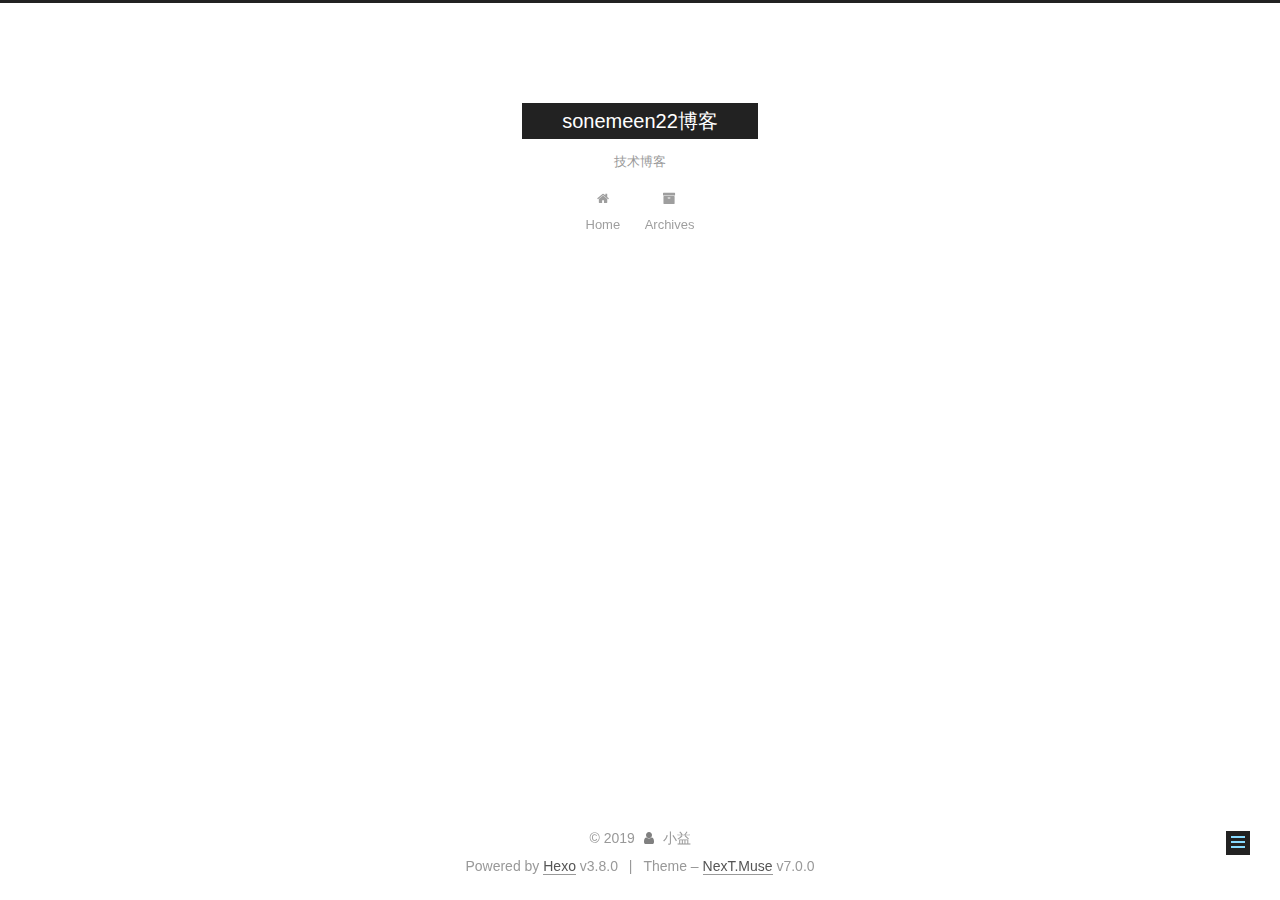
==== commit fa3440ae: "views" ====
--- a/about/index.html
+++ b/about/index.html
@@ -557,6 +557,74 @@
 
 
   
+  
+  <script>
+    
+    function showTime(Counter) {
+      var entries = [];
+      var $visitors = $('.leancloud_visitors');
+
+      $visitors.each(function() {
+        entries.push( $(this).attr('id').trim() );
+      });
+
+      Counter('get', '/classes/Counter', { where: JSON.stringify({ url: { '$in': entries } }) })
+        .done(function({ results }) {
+          var COUNT_CONTAINER_REF = '.leancloud-visitors-count';
+
+          if (results.length === 0) {
+            $visitors.find(COUNT_CONTAINER_REF).text(0);
+            return;
+          }
+
+          for (var i = 0; i < results.length; i++) {
+            var item = results[i];
+            var url = item.url;
+            var time = item.time;
+            var element = document.getElementById(url);
+
+            $(element).find(COUNT_CONTAINER_REF).text(time);
+          }
+          for (var i = 0; i < entries.length; i++) {
+            var url = entries[i];
+            var element = document.getElementById(url);
+            var countSpan = $(element).find(COUNT_CONTAINER_REF);
+            if (countSpan.text() == '') {
+              countSpan.text(0);
+            }
+          }
+        })
+        .fail(function ({ responseJSON }) {
+          console.log('LeanCloud Counter Error: ' + responseJSON.code + ' ' + responseJSON.error);
+        });
+    }
+    
+
+    $(function() {
+      $.get('https://app-router.leancloud.cn/2/route?appId=' + 'Yn3pTpMDOJUHibOH0UU0lAj7-gzGzoHsz')
+        .done(function({ api_server }) {
+          var Counter = function(method, url, data) {
+            return $.ajax({
+              method: method,
+              url: 'https://' + api_server + '/1.1' + url,
+              headers: {
+                'X-LC-Id': 'Yn3pTpMDOJUHibOH0UU0lAj7-gzGzoHsz',
+                'X-LC-Key': 'WX536G8FuTt7qyXS5HJP0QIv',
+                'Content-Type': 'application/json',
+              },
+              data: data
+            });
+          };
+          
+            if ($('.post-title-link').length >= 1) {
+              showTime(Counter);
+            }
+          
+        });
+    });
+  </script>
+
+
 
   
 
--- a/css/main.css
+++ b/css/main.css
@@ -1891,7 +1891,7 @@
   width: 4px;
   height: 4px;
   border-radius: 50%;
-  background: #d285ec;
+  background: #ff9fff;
 }
 .links-of-blogroll {
   font-size: 13px;
